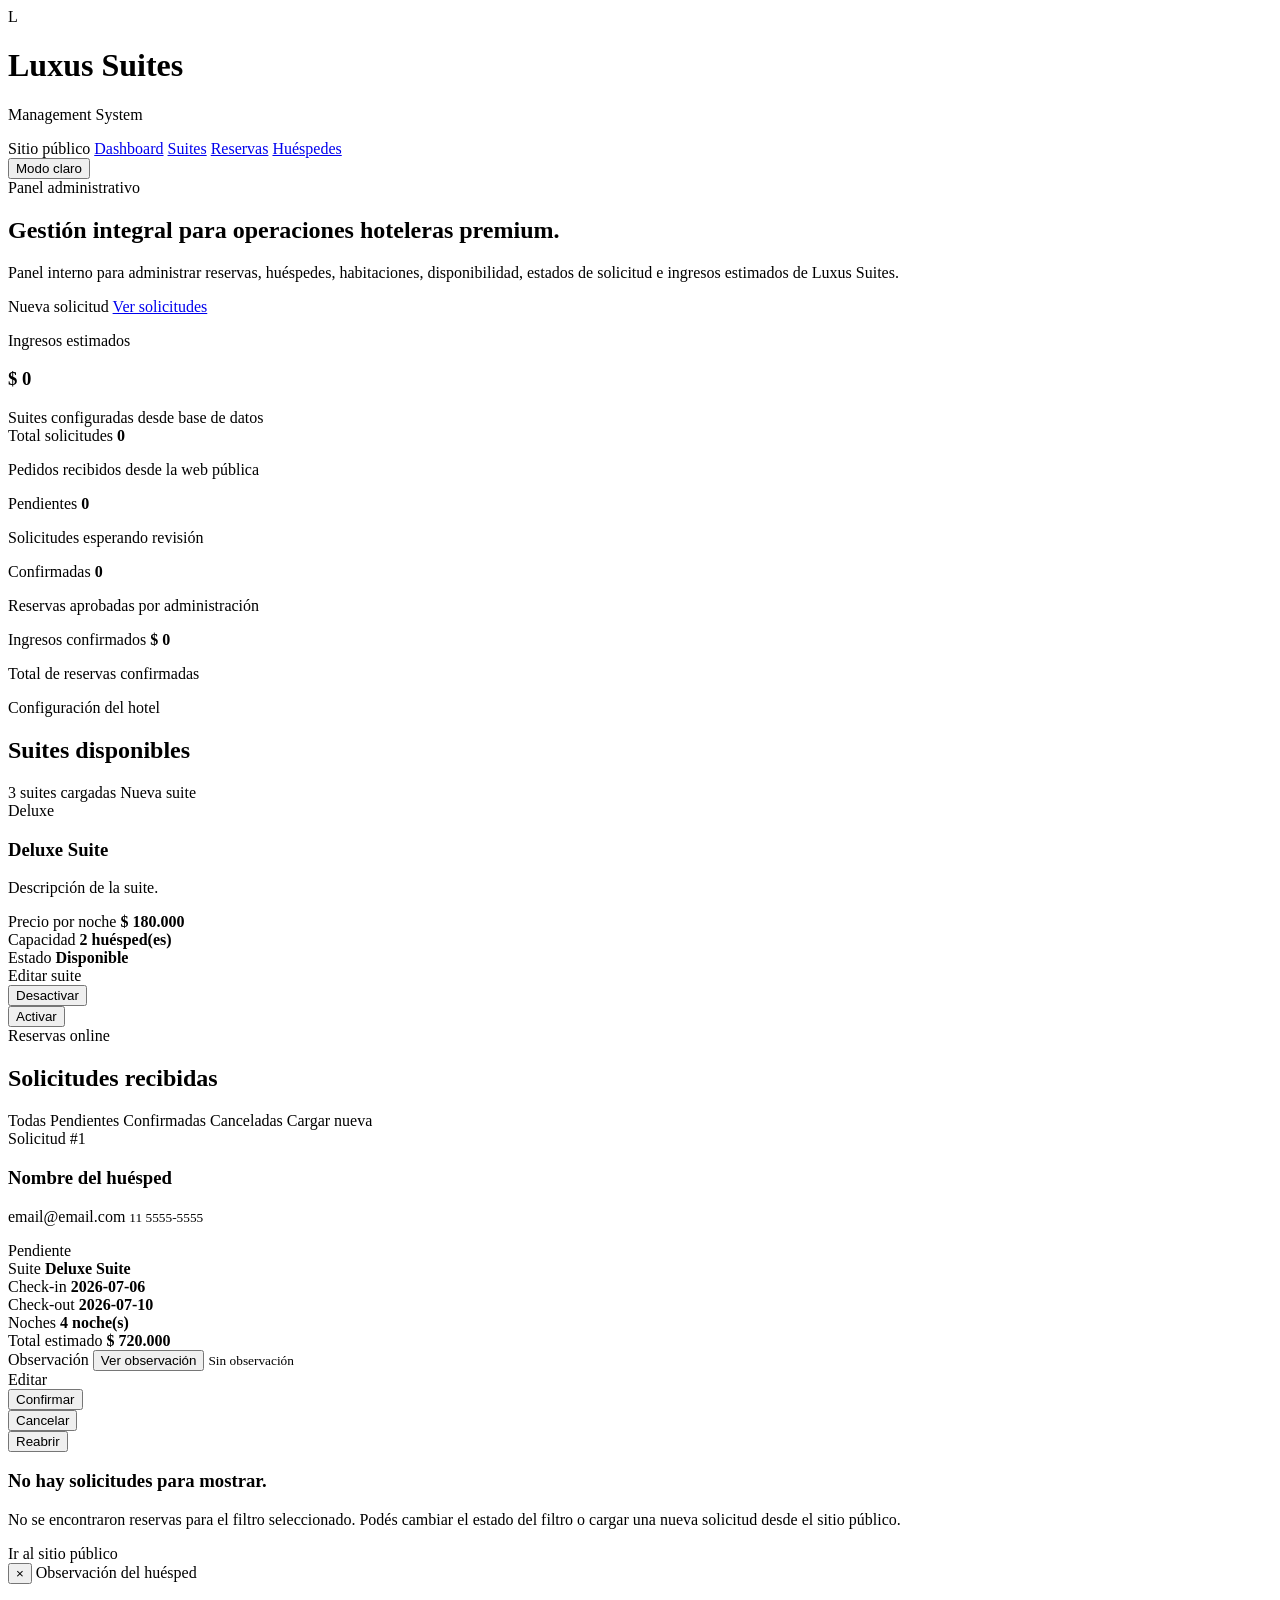
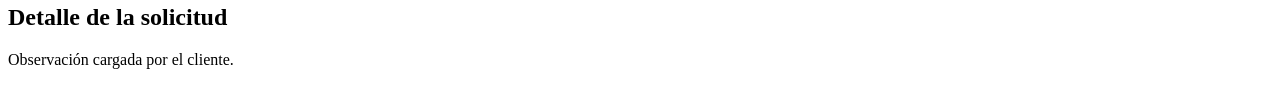
==== src/main/resources/templates/admin.html @ b65c7a7e "Agregar activacion rapida de suites" ====
<!DOCTYPE html>
<html lang="es" xmlns:th="http://www.thymeleaf.org">
<head>
    <meta charset="UTF-8">
    <title>Luxus Suites Management | Admin</title>
    <meta name="viewport" content="width=device-width, initial-scale=1.0">

    <link rel="stylesheet" th:href="@{/css/styles.css}">
</head>
<body>

<header class="topbar">
    <div class="brand">
        <span class="brand-icon">L</span>
        <div>
            <h1>Luxus Suites</h1>
            <p>Management System</p>
        </div>
    </div>

    <nav class="nav">
        <a th:href="@{/}">Sitio público</a>
        <a href="#">Dashboard</a>
        <a href="#suites-admin">Suites</a>
        <a href="#solicitudes">Reservas</a>
        <a href="#">Huéspedes</a>
    </nav>

    <button type="button" class="theme-toggle" data-theme-toggle>
        Modo claro
    </button>
</header>

<main class="layout">

    <section class="hero">
        <div class="hero-content">
            <span class="eyebrow">Panel administrativo</span>

            <h2>Gestión integral para operaciones hoteleras premium.</h2>

            <p>
                Panel interno para administrar reservas, huéspedes, habitaciones,
                disponibilidad, estados de solicitud e ingresos estimados de Luxus Suites.
            </p>

            <div class="hero-actions">
                <a th:href="@{/}" class="btn btn-primary">Nueva solicitud</a>
                <a href="#solicitudes" class="btn btn-secondary">Ver solicitudes</a>
            </div>
        </div>

        <div class="hero-card">
            <p class="card-label">Ingresos estimados</p>

            <h3 th:text="'$ ' + ${#numbers.formatDecimal(ingresosEstimados, 0, 'POINT', 0, 'COMMA')}">
                $ 0
            </h3>

            <span th:text="${totalSuites} + ' suites configuradas desde base de datos'">
                Suites configuradas desde base de datos
            </span>
        </div>
    </section>

    <section class="stats-grid">
        <article class="stat-card">
            <span>Total solicitudes</span>
            <strong th:text="${totalSolicitudes}">0</strong>
            <p>Pedidos recibidos desde la web pública</p>
        </article>

        <article class="stat-card">
            <span>Pendientes</span>
            <strong th:text="${totalPendientes}">0</strong>
            <p>Solicitudes esperando revisión</p>
        </article>

        <article class="stat-card">
            <span>Confirmadas</span>
            <strong th:text="${totalConfirmadas}">0</strong>
            <p>Reservas aprobadas por administración</p>
        </article>

        <article class="stat-card">
            <span>Ingresos confirmados</span>
            <strong th:text="'$ ' + ${#numbers.formatDecimal(ingresosConfirmados, 0, 'POINT', 0, 'COMMA')}">
                $ 0
            </strong>
            <p>Total de reservas confirmadas</p>
        </article>
    </section>

    <section class="panel" id="suites-admin">
        <div class="panel-header">
            <div>
                <span class="eyebrow">Configuración del hotel</span>
                <h2>Suites disponibles</h2>
            </div>

            <div class="panel-actions">
                <span class="panel-counter" th:text="${totalSuites} + ' suites cargadas'">
                    3 suites cargadas
                </span>

                <a th:href="@{/admin/suites/nueva}" class="panel-link">
                    Nueva suite
                </a>
            </div>
        </div>

        <div class="suite-admin-grid">
            <article class="suite-admin-card" th:each="suite : ${suites}">
                <div>
                    <span class="reservation-number" th:text="${suite.categoria}">
                        Deluxe
                    </span>

                    <h3 th:text="${suite.nombre}">
                        Deluxe Suite
                    </h3>

                    <p th:text="${suite.descripcion}">
                        Descripción de la suite.
                    </p>
                </div>

                <div class="suite-admin-info">
                    <div>
                        <span>Precio por noche</span>
                        <strong th:text="'$ ' + ${#numbers.formatDecimal(suite.precioPorNoche, 0, 'POINT', 0, 'COMMA')}">
                            $ 180.000
                        </strong>
                    </div>

                    <div>
                        <span>Capacidad</span>
                        <strong th:text="${suite.capacidad} + ' huésped(es)'">
                            2 huésped(es)
                        </strong>
                    </div>

                    <div>
                        <span>Estado</span>
                        <strong th:text="${suite.disponible} ? 'Disponible' : 'No disponible'">
                            Disponible
                        </strong>
                    </div>
                </div>

                <div class="suite-admin-actions">
                    <a th:href="@{/admin/suites/{id}/editar(id=${suite.id})}"
                       class="table-action edit">
                        Editar suite
                    </a>

                    <form th:if="${suite.disponible}"
                          th:action="@{/admin/suites/{id}/desactivar(id=${suite.id})}"
                          method="post">
                        <button type="submit" class="table-action cancel">
                            Desactivar
                        </button>
                    </form>

                    <form th:if="${!suite.disponible}"
                          th:action="@{/admin/suites/{id}/activar(id=${suite.id})}"
                          method="post">
                        <button type="submit" class="table-action confirm">
                            Activar
                        </button>
                    </form>
                </div>
            </article>
        </div>
    </section>

    <section class="panel" id="solicitudes">
        <div class="panel-header">
            <div>
                <span class="eyebrow">Reservas online</span>
                <h2>Solicitudes recibidas</h2>
            </div>

            <div class="panel-actions">
                <a th:href="@{/admin(estado='Todas')} + '#solicitudes'"
                   class="panel-link"
                   th:classappend="${estadoSeleccionado == 'Todas'} ? ' active-filter'">
                    Todas
                </a>

                <a th:href="@{/admin(estado='Pendiente')} + '#solicitudes'"
                   class="panel-link"
                   th:classappend="${estadoSeleccionado == 'Pendiente'} ? ' active-filter'">
                    Pendientes
                </a>

                <a th:href="@{/admin(estado='Confirmada')} + '#solicitudes'"
                   class="panel-link"
                   th:classappend="${estadoSeleccionado == 'Confirmada'} ? ' active-filter'">
                    Confirmadas
                </a>

                <a th:href="@{/admin(estado='Cancelada')} + '#solicitudes'"
                   class="panel-link"
                   th:classappend="${estadoSeleccionado == 'Cancelada'} ? ' active-filter'">
                    Canceladas
                </a>

                <a th:href="@{/}" class="panel-link">
                    Cargar nueva
                </a>
            </div>
        </div>

        <div class="reservation-admin-list" th:if="${!#lists.isEmpty(solicitudes)}">
            <article class="reservation-admin-card" th:each="solicitud : ${solicitudes}">

                <div class="reservation-admin-main">
                    <div>
                        <span class="reservation-number" th:text="'Solicitud #' + ${solicitud.id}">
                            Solicitud #1
                        </span>

                        <h3 th:text="${solicitud.nombre}">
                            Nombre del huésped
                        </h3>

                        <p class="reservation-contact">
                            <span th:text="${solicitud.email}">
                                email@email.com
                            </span>

                            <small th:text="${solicitud.telefono}">
                                11 5555-5555
                            </small>
                        </p>
                    </div>

                    <span
                            class="status"
                            th:classappend="${solicitud.estado == 'Confirmada'} ? ' confirmed' : (${solicitud.estado == 'Cancelada'} ? ' cancelled' : ' pending')"
                            th:text="${solicitud.estado}">
                        Pendiente
                    </span>
                </div>

                <div class="reservation-admin-details">
                    <div>
                        <span>Suite</span>
                        <strong th:text="${solicitud.suite}">
                            Deluxe Suite
                        </strong>
                    </div>

                    <div>
                        <span>Check-in</span>
                        <strong th:text="${solicitud.checkin}">
                            2026-07-06
                        </strong>
                    </div>

                    <div>
                        <span>Check-out</span>
                        <strong th:text="${solicitud.checkout}">
                            2026-07-10
                        </strong>
                    </div>

                    <div>
                        <span>Noches</span>
                        <strong th:text="${solicitud.noches} + ' noche(s)'">
                            4 noche(s)
                        </strong>
                    </div>

                    <div>
                        <span>Total estimado</span>
                        <strong th:text="'$ ' + ${#numbers.formatDecimal(solicitud.importeEstimado, 0, 'POINT', 0, 'COMMA')}">
                            $ 720.000
                        </strong>
                    </div>
                </div>

                <div class="reservation-admin-footer">
                    <div class="reservation-observation-box">
                        <span>Observación</span>

                        <button type="button"
                                class="table-action observation"
                                th:if="${!#strings.isEmpty(solicitud.observaciones)}"
                                th:attr="data-observacion=${solicitud.observaciones}">
                            Ver observación
                        </button>

                        <small th:if="${#strings.isEmpty(solicitud.observaciones)}">
                            Sin observación
                        </small>
                    </div>

                    <div class="reservation-admin-actions">
                        <a th:href="@{/admin/reservas/{id}/editar(id=${solicitud.id})}"
                           class="table-action edit">
                            Editar
                        </a>

                        <form th:if="${solicitud.estado == 'Pendiente'}"
                              th:action="@{/admin/reservas/{id}/confirmar(id=${solicitud.id})}"
                              method="post">
                            <button type="submit" class="table-action confirm">
                                Confirmar
                            </button>
                        </form>

                        <form th:if="${solicitud.estado == 'Pendiente'}"
                              th:action="@{/admin/reservas/{id}/cancelar(id=${solicitud.id})}"
                              method="post">
                            <button type="submit" class="table-action cancel">
                                Cancelar
                            </button>
                        </form>

                        <form th:if="${solicitud.estado != 'Pendiente'}"
                              th:action="@{/admin/reservas/{id}/reabrir(id=${solicitud.id})}"
                              method="post">
                            <button type="submit" class="table-action reopen">
                                Reabrir
                            </button>
                        </form>
                    </div>
                </div>

            </article>
        </div>

        <div class="empty-admin-state" th:if="${#lists.isEmpty(solicitudes)}">
            <h3>No hay solicitudes para mostrar.</h3>
            <p>
                No se encontraron reservas para el filtro seleccionado.
                Podés cambiar el estado del filtro o cargar una nueva solicitud desde el sitio público.
            </p>
            <a th:href="@{/}" class="btn btn-primary">Ir al sitio público</a>
        </div>
    </section>

</main>

<div class="observation-modal" id="observationModal" aria-hidden="true">
    <div class="observation-modal-backdrop" data-close-observation></div>

    <div class="observation-modal-content">
        <button type="button"
                class="observation-modal-close"
                data-close-observation>
            ×
        </button>

        <span class="eyebrow">Observación del huésped</span>

        <h2>Detalle de la solicitud</h2>

        <p id="observationModalText">
            Observación cargada por el cliente.
        </p>
    </div>
</div>

<script th:src="@{/js/theme.js}"></script>

</body>
</html>
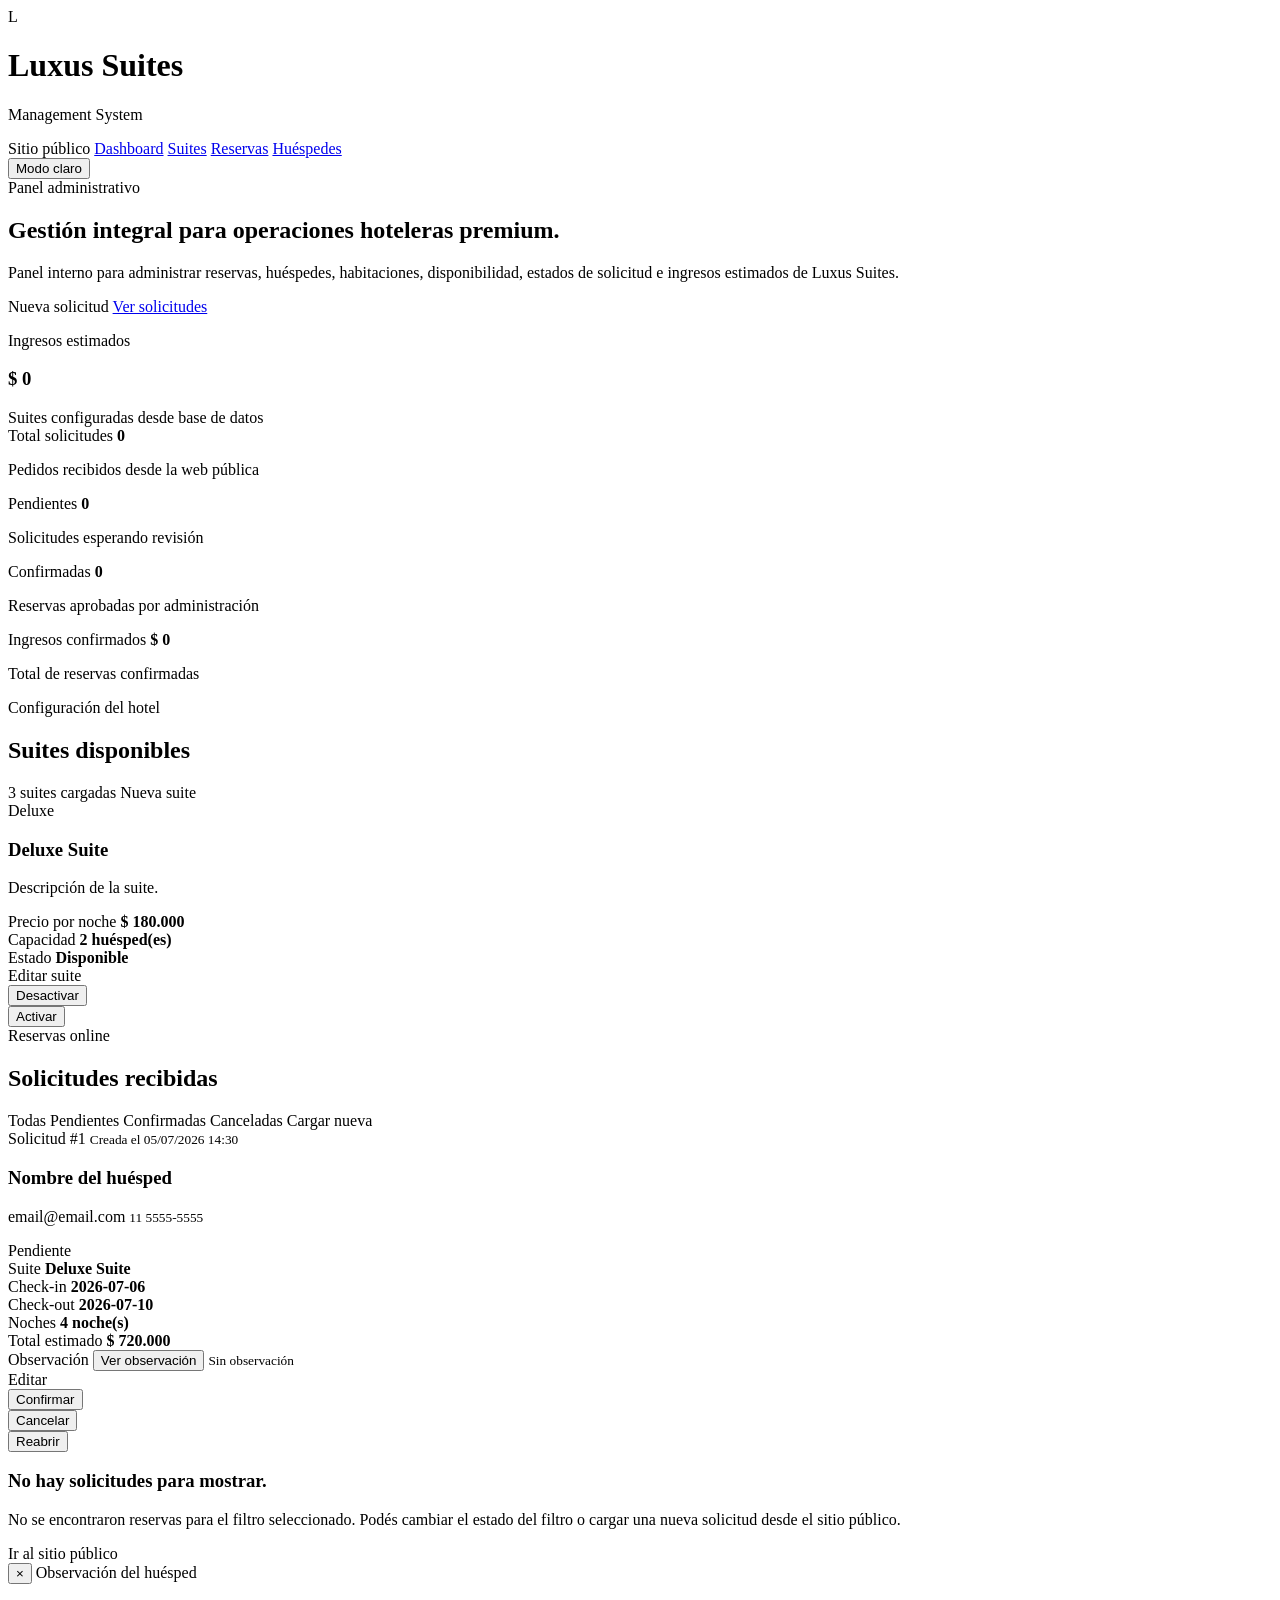
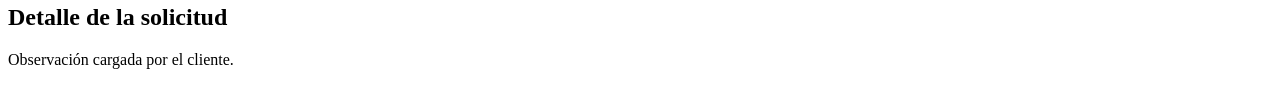
==== commit 5b8c8d2a: "Registrar fecha de creacion de reservas" ====
--- a/src/main/resources/templates/admin.html
+++ b/src/main/resources/templates/admin.html
@@ -221,6 +221,11 @@
                             Solicitud #1
                         </span>
 
+                        <small class="reservation-created-at"
+                               th:text="'Creada el ' + ${solicitud.fechaCreacionFormateada}">
+                            Creada el 05/07/2026 14:30
+                        </small>
+
                         <h3 th:text="${solicitud.nombre}">
                             Nombre del huésped
                         </h3>
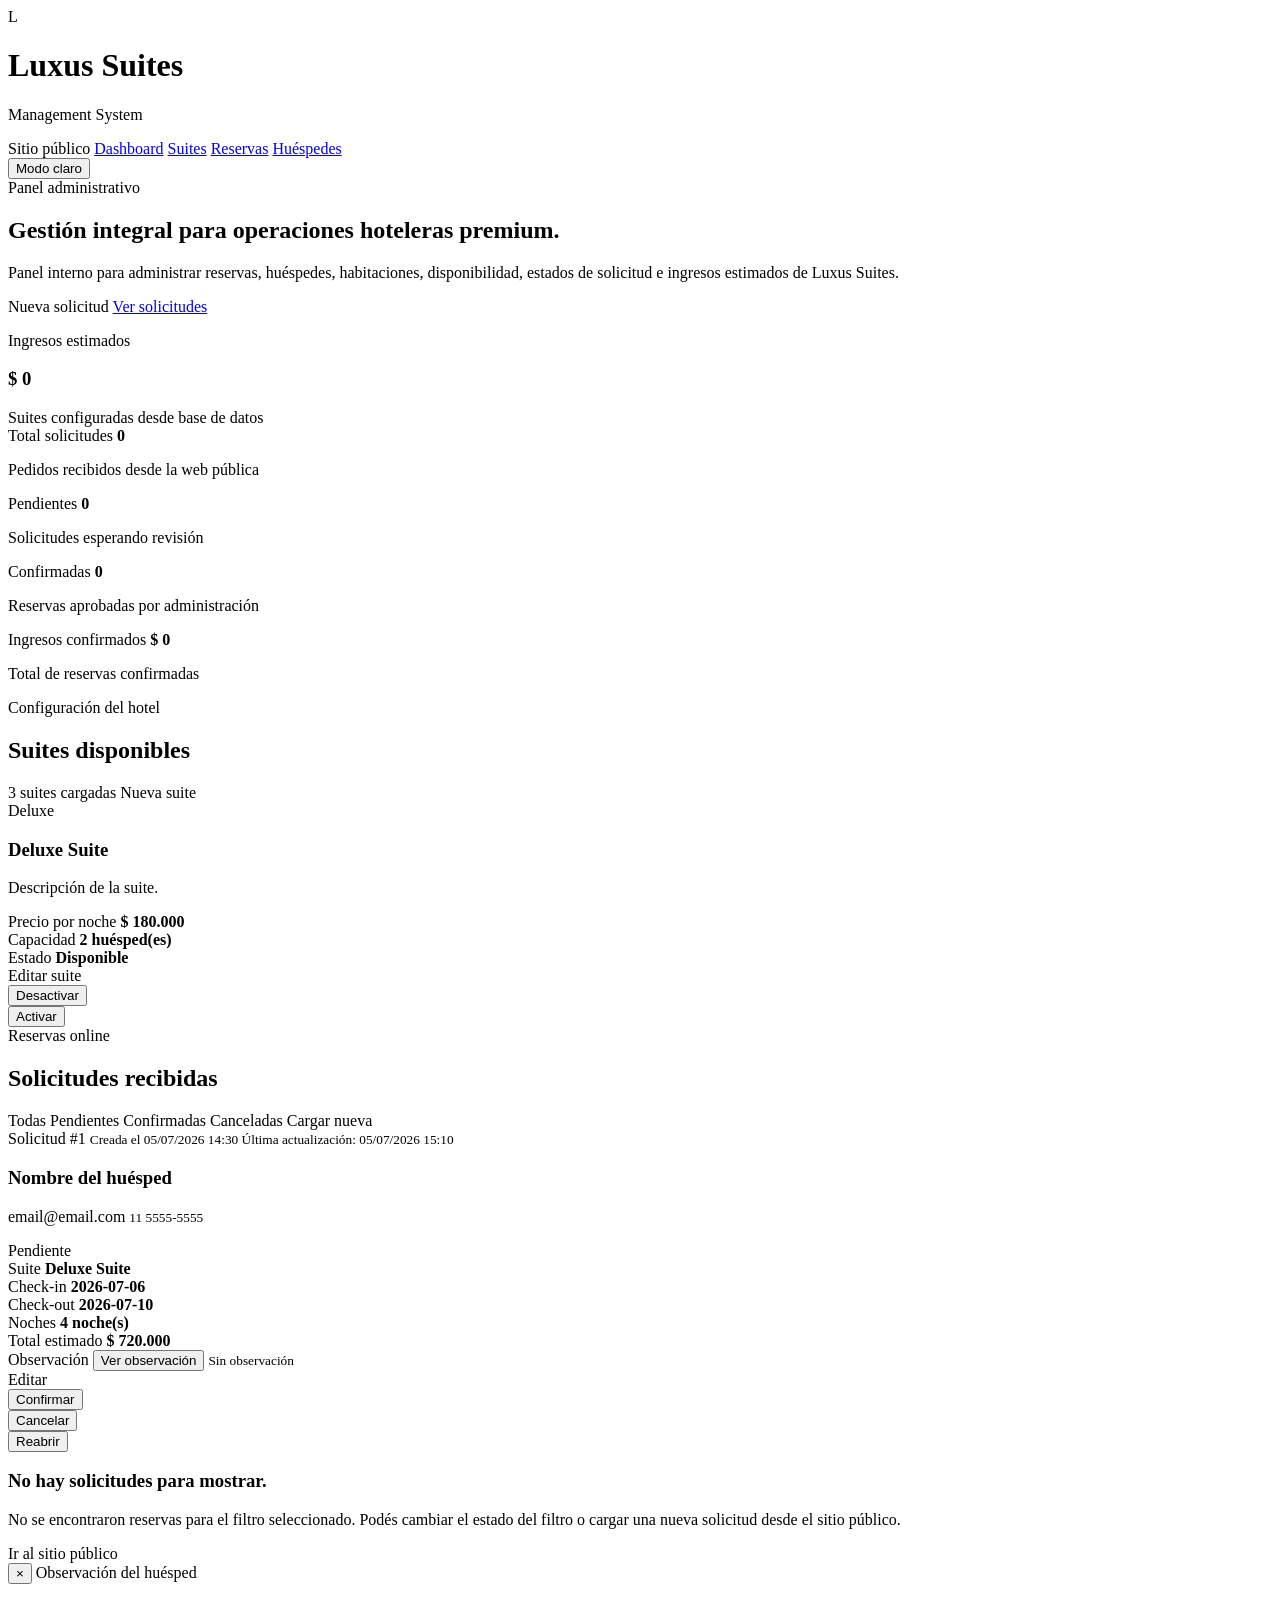
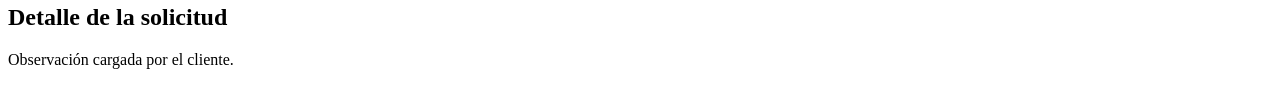
==== commit c24d8ac4: "Mostrar ultima actualizacion de reservas en admin" ====
--- a/src/main/resources/templates/admin.html
+++ b/src/main/resources/templates/admin.html
@@ -226,6 +226,11 @@
                             Creada el 05/07/2026 14:30
                         </small>
 
+                        <small class="reservation-created-at"
+                               th:text="'Última actualización: ' + ${solicitud.fechaUltimaActualizacionFormateada}">
+                            Última actualización: 05/07/2026 15:10
+                        </small>
+
                         <h3 th:text="${solicitud.nombre}">
                             Nombre del huésped
                         </h3>
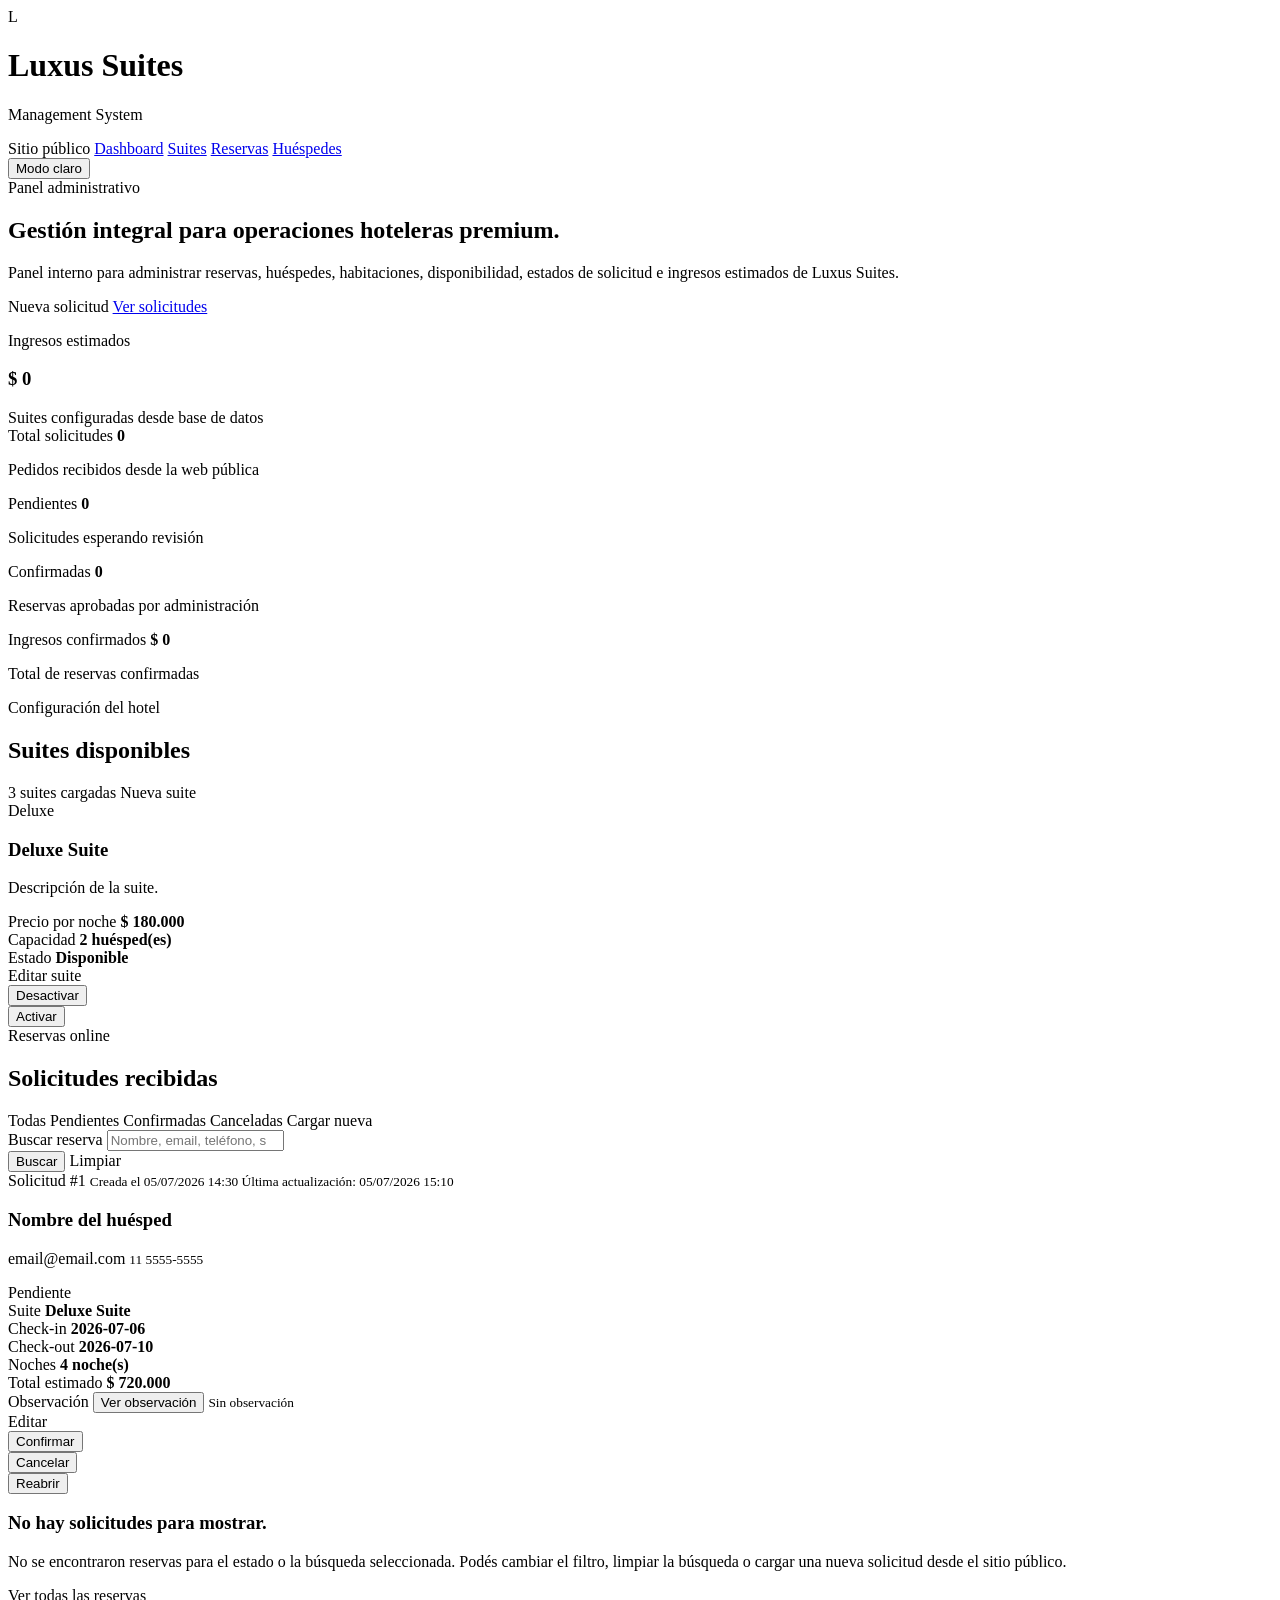
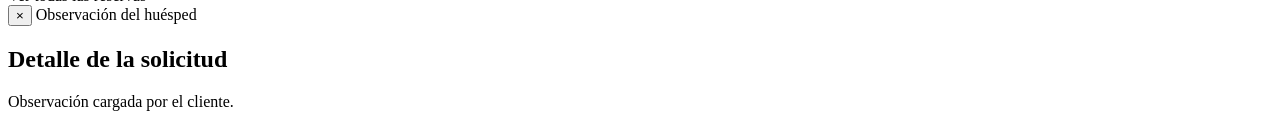
==== commit 254c011d: "Agregar buscador de reservas en admin" ====
--- a/src/main/resources/templates/admin.html
+++ b/src/main/resources/templates/admin.html
@@ -182,25 +182,25 @@
             </div>
 
             <div class="panel-actions">
-                <a th:href="@{/admin(estado='Todas')} + '#solicitudes'"
+                <a th:href="@{/admin(estado='Todas', busqueda=${busquedaIngresada})} + '#solicitudes'"
                    class="panel-link"
                    th:classappend="${estadoSeleccionado == 'Todas'} ? ' active-filter'">
                     Todas
                 </a>
 
-                <a th:href="@{/admin(estado='Pendiente')} + '#solicitudes'"
+                <a th:href="@{/admin(estado='Pendiente', busqueda=${busquedaIngresada})} + '#solicitudes'"
                    class="panel-link"
                    th:classappend="${estadoSeleccionado == 'Pendiente'} ? ' active-filter'">
                     Pendientes
                 </a>
 
-                <a th:href="@{/admin(estado='Confirmada')} + '#solicitudes'"
+                <a th:href="@{/admin(estado='Confirmada', busqueda=${busquedaIngresada})} + '#solicitudes'"
                    class="panel-link"
                    th:classappend="${estadoSeleccionado == 'Confirmada'} ? ' active-filter'">
                     Confirmadas
                 </a>
 
-                <a th:href="@{/admin(estado='Cancelada')} + '#solicitudes'"
+                <a th:href="@{/admin(estado='Cancelada', busqueda=${busquedaIngresada})} + '#solicitudes'"
                    class="panel-link"
                    th:classappend="${estadoSeleccionado == 'Cancelada'} ? ' active-filter'">
                     Canceladas
@@ -211,6 +211,35 @@
                 </a>
             </div>
         </div>
+
+        <form class="admin-search-form"
+              th:action="@{/admin} + '#solicitudes'"
+              method="get">
+
+            <input type="hidden"
+                   name="estado"
+                   th:value="${estadoSeleccionado}">
+
+            <label>
+                <span>Buscar reserva</span>
+
+                <input type="search"
+                       name="busqueda"
+                       placeholder="Nombre, email, teléfono, suite o número de solicitud"
+                       th:value="${busquedaIngresada}">
+            </label>
+
+            <div class="admin-search-actions">
+                <button type="submit" class="table-action confirm">
+                    Buscar
+                </button>
+
+                <a th:href="@{/admin(estado=${estadoSeleccionado})} + '#solicitudes'"
+                   class="table-action reopen">
+                    Limpiar
+                </a>
+            </div>
+        </form>
 
         <div class="reservation-admin-list" th:if="${!#lists.isEmpty(solicitudes)}">
             <article class="reservation-admin-card" th:each="solicitud : ${solicitudes}">
@@ -345,10 +374,12 @@
         <div class="empty-admin-state" th:if="${#lists.isEmpty(solicitudes)}">
             <h3>No hay solicitudes para mostrar.</h3>
             <p>
-                No se encontraron reservas para el filtro seleccionado.
-                Podés cambiar el estado del filtro o cargar una nueva solicitud desde el sitio público.
+                No se encontraron reservas para el estado o la búsqueda seleccionada.
+                Podés cambiar el filtro, limpiar la búsqueda o cargar una nueva solicitud desde el sitio público.
             </p>
-            <a th:href="@{/}" class="btn btn-primary">Ir al sitio público</a>
+            <a th:href="@{/admin(estado='Todas')} + '#solicitudes'" class="btn btn-primary">
+                Ver todas las reservas
+            </a>
         </div>
     </section>
 
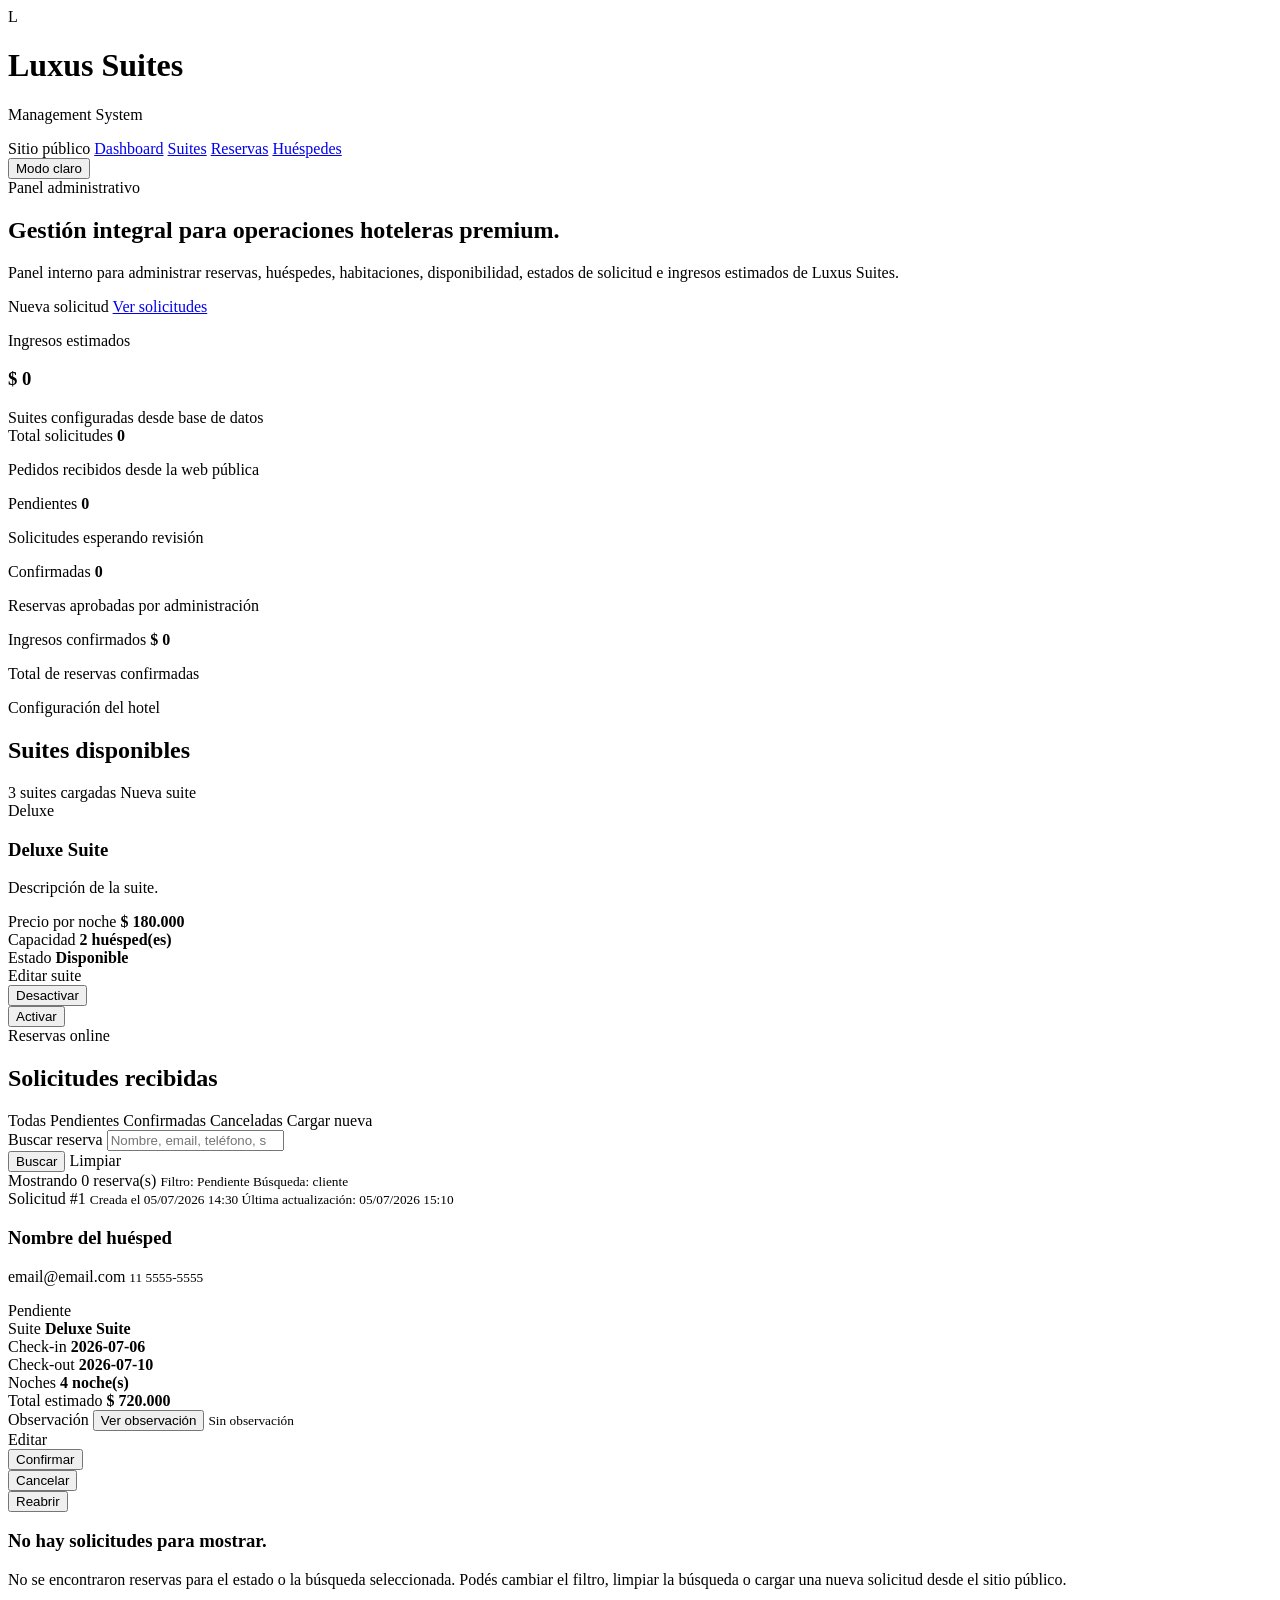
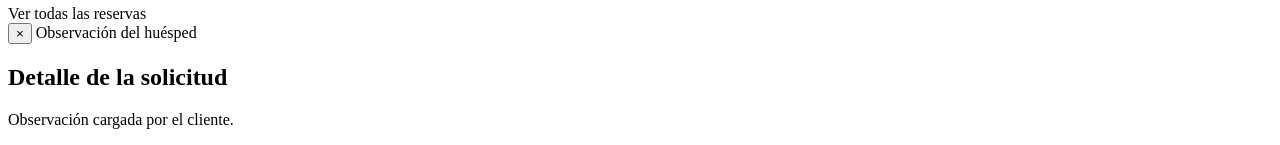
==== commit 54118cea: "Mostrar cantidad de reservas filtradas" ====
--- a/src/main/resources/templates/admin.html
+++ b/src/main/resources/templates/admin.html
@@ -240,6 +240,22 @@
                 </a>
             </div>
         </form>
+
+        <div class="admin-results-summary">
+            <span th:text="'Mostrando ' + ${cantidadResultados} + ' reserva(s)'">
+                Mostrando 0 reserva(s)
+            </span>
+
+            <small th:if="${estadoSeleccionado != 'Todas'}"
+                   th:text="'Filtro: ' + ${estadoSeleccionado}">
+                Filtro: Pendiente
+            </small>
+
+            <small th:if="${busquedaIngresada != null && !busquedaIngresada.isBlank()}"
+                   th:text="'Búsqueda: ' + ${busquedaIngresada}">
+                Búsqueda: cliente
+            </small>
+        </div>
 
         <div class="reservation-admin-list" th:if="${!#lists.isEmpty(solicitudes)}">
             <article class="reservation-admin-card" th:each="solicitud : ${solicitudes}">
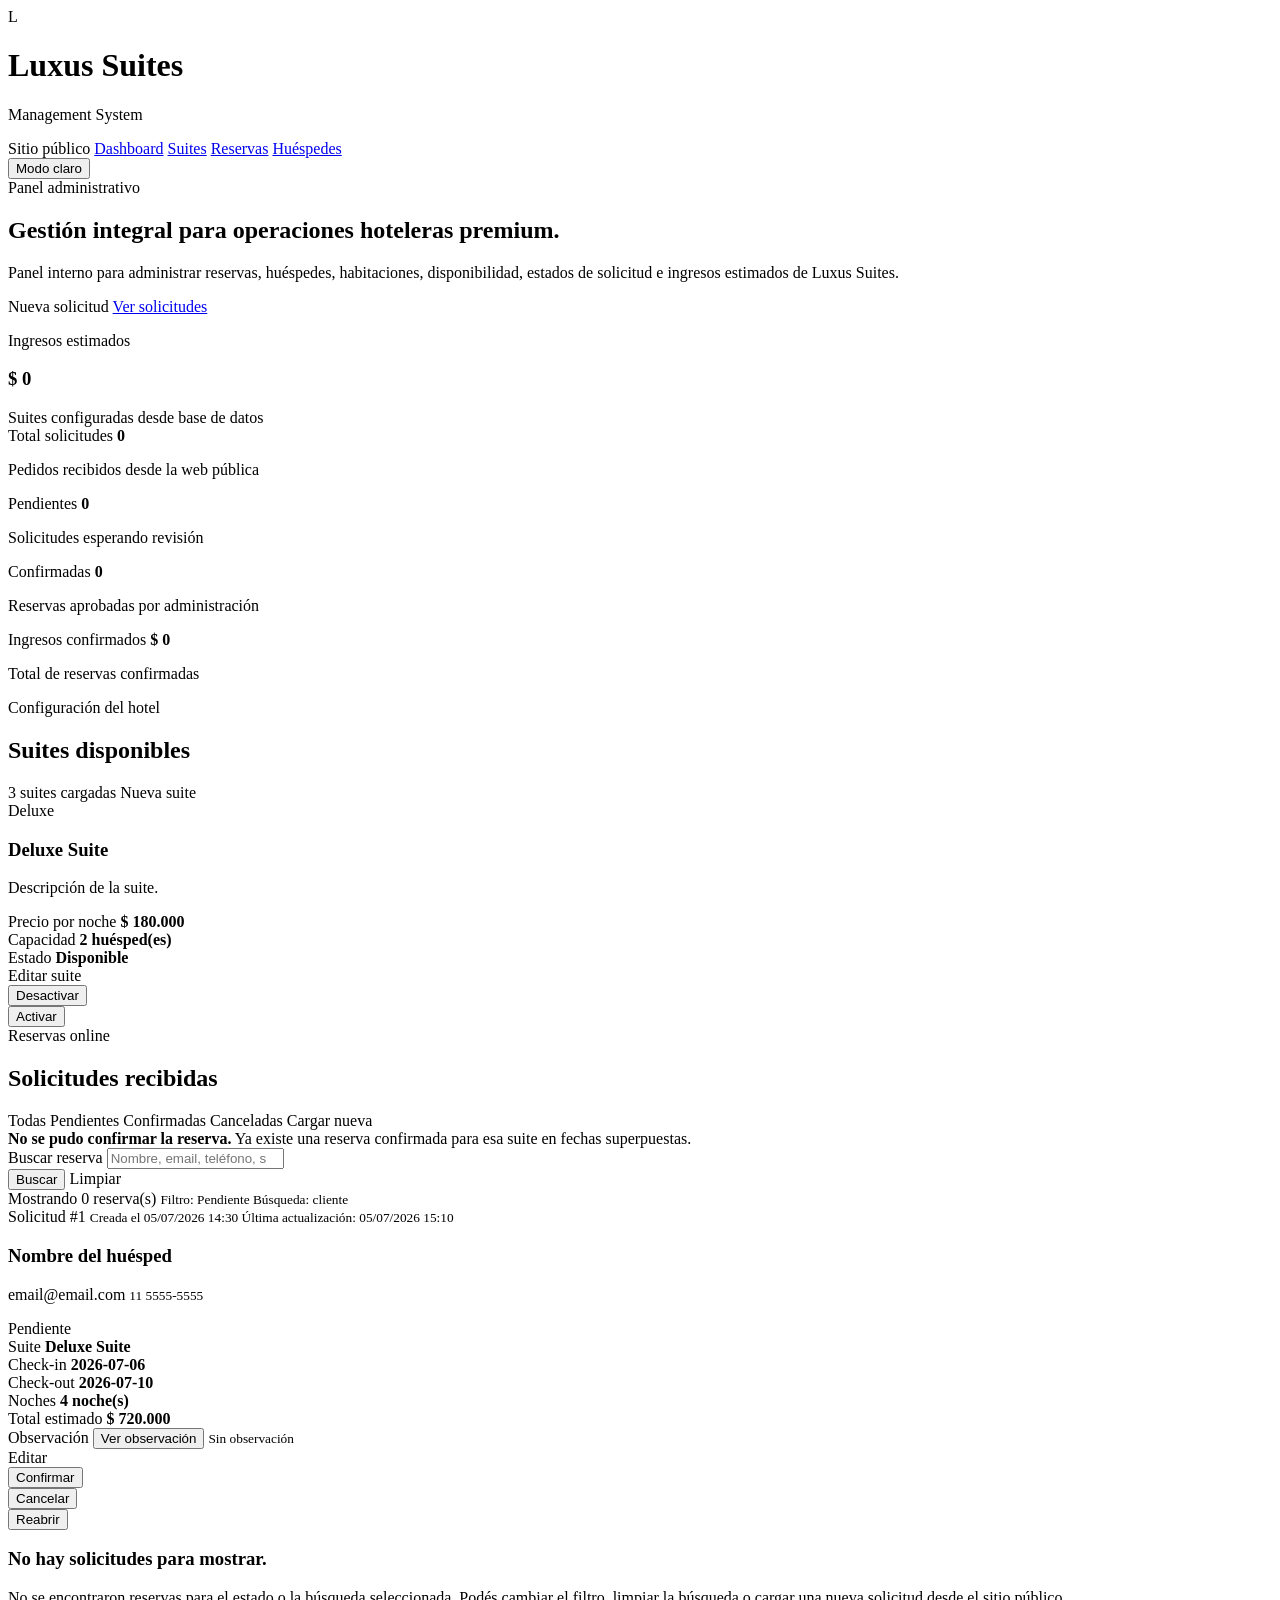
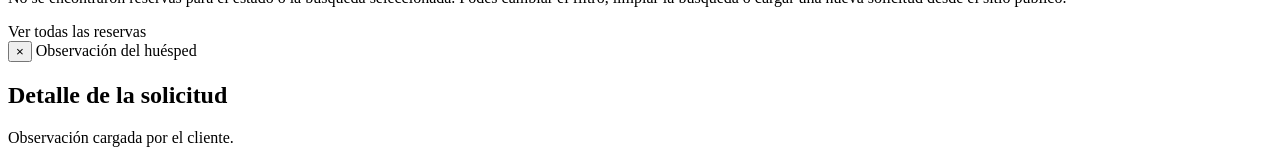
==== commit 78ccacd3: "Evitar confirmacion de reservas superpuestas" ====
--- a/src/main/resources/templates/admin.html
+++ b/src/main/resources/templates/admin.html
@@ -210,6 +210,13 @@
                     Cargar nueva
                 </a>
             </div>
+        </div>
+
+        <div class="form-error" th:if="${errorAdmin}">
+            <strong>No se pudo confirmar la reserva.</strong>
+            <span th:text="${errorAdmin}">
+                Ya existe una reserva confirmada para esa suite en fechas superpuestas.
+            </span>
         </div>
 
         <form class="admin-search-form"
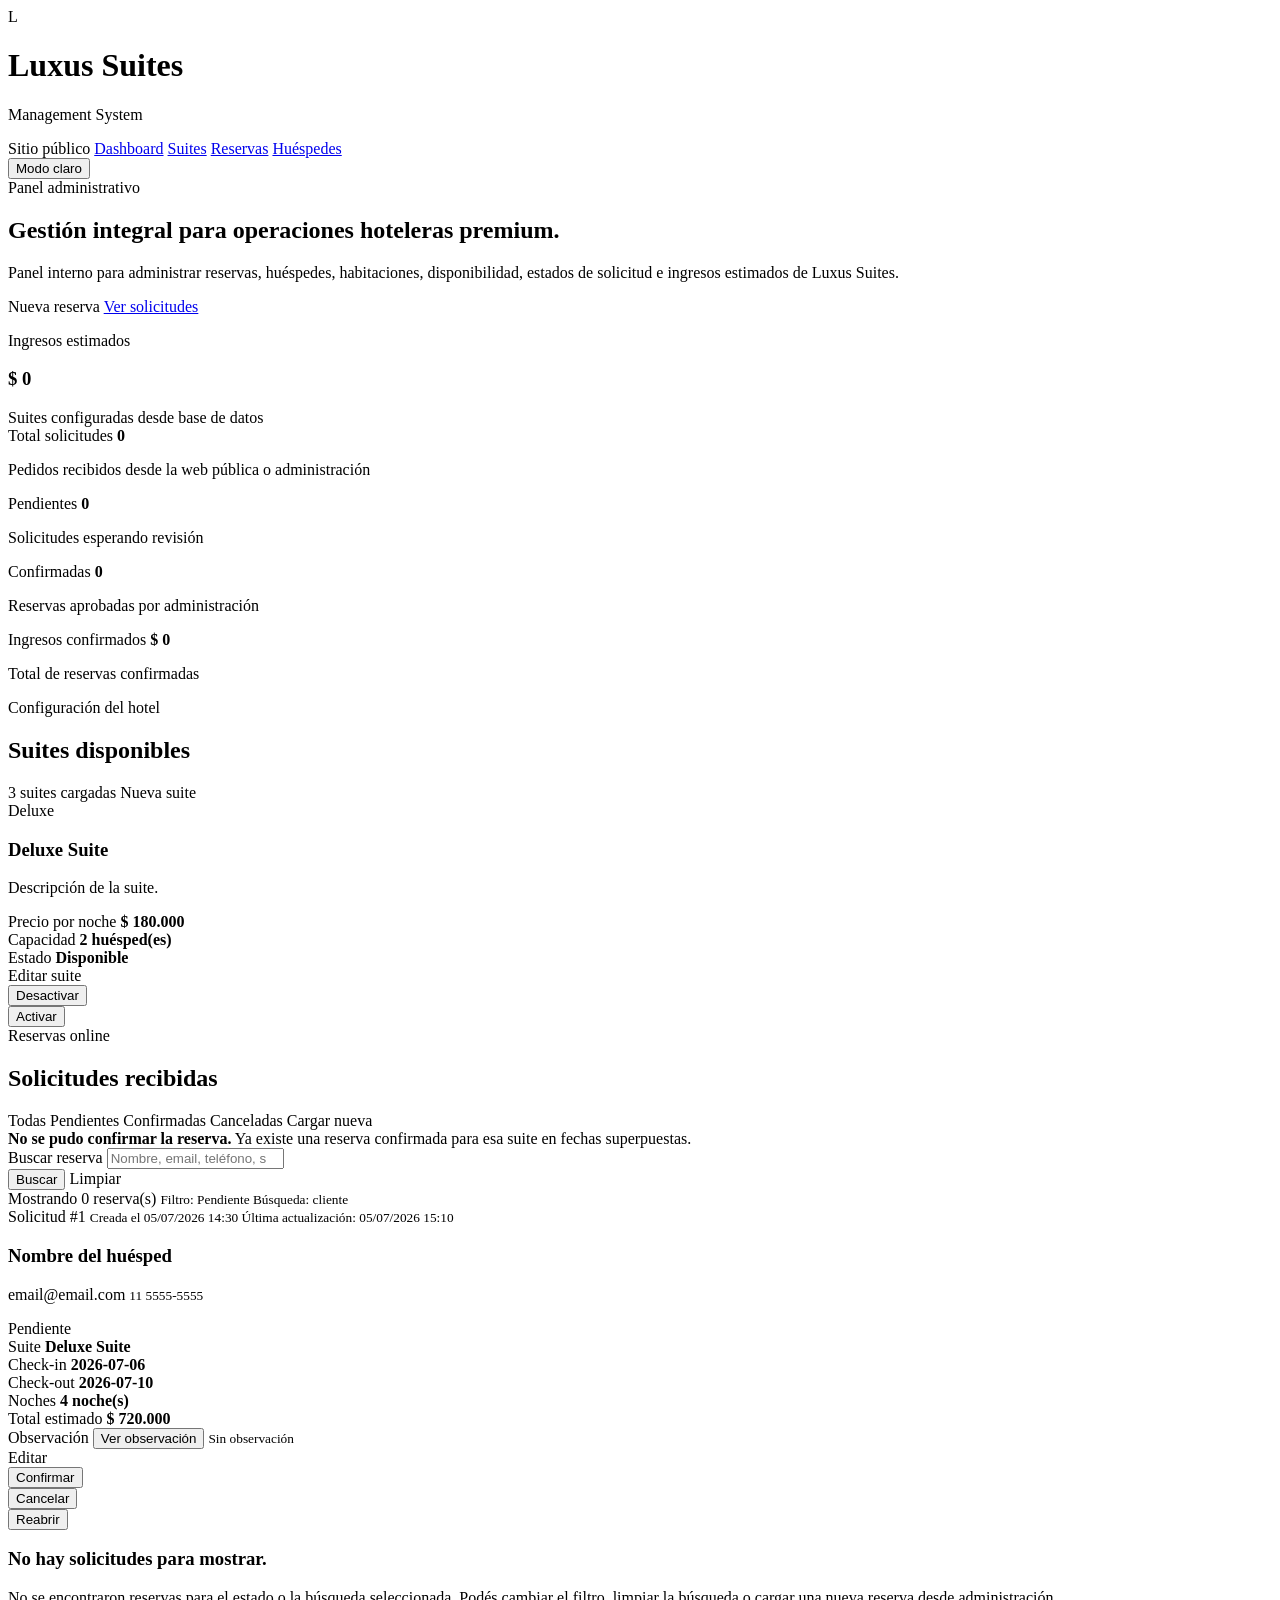
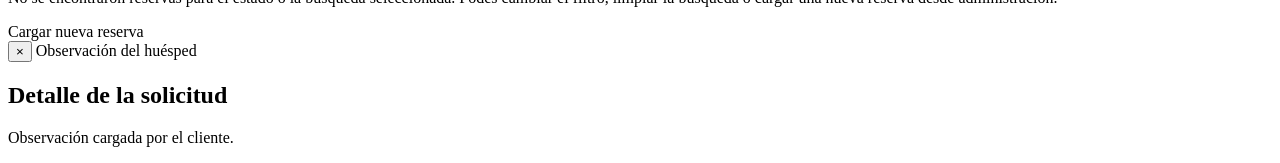
==== commit 54a6ea8d: "Permitir cargar reservas desde admin" ====
--- a/src/main/resources/templates/admin.html
+++ b/src/main/resources/templates/admin.html
@@ -45,7 +45,7 @@
             </p>
 
             <div class="hero-actions">
-                <a th:href="@{/}" class="btn btn-primary">Nueva solicitud</a>
+                <a th:href="@{/admin/reservas/nueva}" class="btn btn-primary">Nueva reserva</a>
                 <a href="#solicitudes" class="btn btn-secondary">Ver solicitudes</a>
             </div>
         </div>
@@ -67,7 +67,7 @@
         <article class="stat-card">
             <span>Total solicitudes</span>
             <strong th:text="${totalSolicitudes}">0</strong>
-            <p>Pedidos recibidos desde la web pública</p>
+            <p>Pedidos recibidos desde la web pública o administración</p>
         </article>
 
         <article class="stat-card">
@@ -206,7 +206,7 @@
                     Canceladas
                 </a>
 
-                <a th:href="@{/}" class="panel-link">
+                <a th:href="@{/admin/reservas/nueva}" class="panel-link">
                     Cargar nueva
                 </a>
             </div>
@@ -398,10 +398,10 @@
             <h3>No hay solicitudes para mostrar.</h3>
             <p>
                 No se encontraron reservas para el estado o la búsqueda seleccionada.
-                Podés cambiar el filtro, limpiar la búsqueda o cargar una nueva solicitud desde el sitio público.
+                Podés cambiar el filtro, limpiar la búsqueda o cargar una nueva reserva desde administración.
             </p>
-            <a th:href="@{/admin(estado='Todas')} + '#solicitudes'" class="btn btn-primary">
-                Ver todas las reservas
+            <a th:href="@{/admin/reservas/nueva}" class="btn btn-primary">
+                Cargar nueva reserva
             </a>
         </div>
     </section>
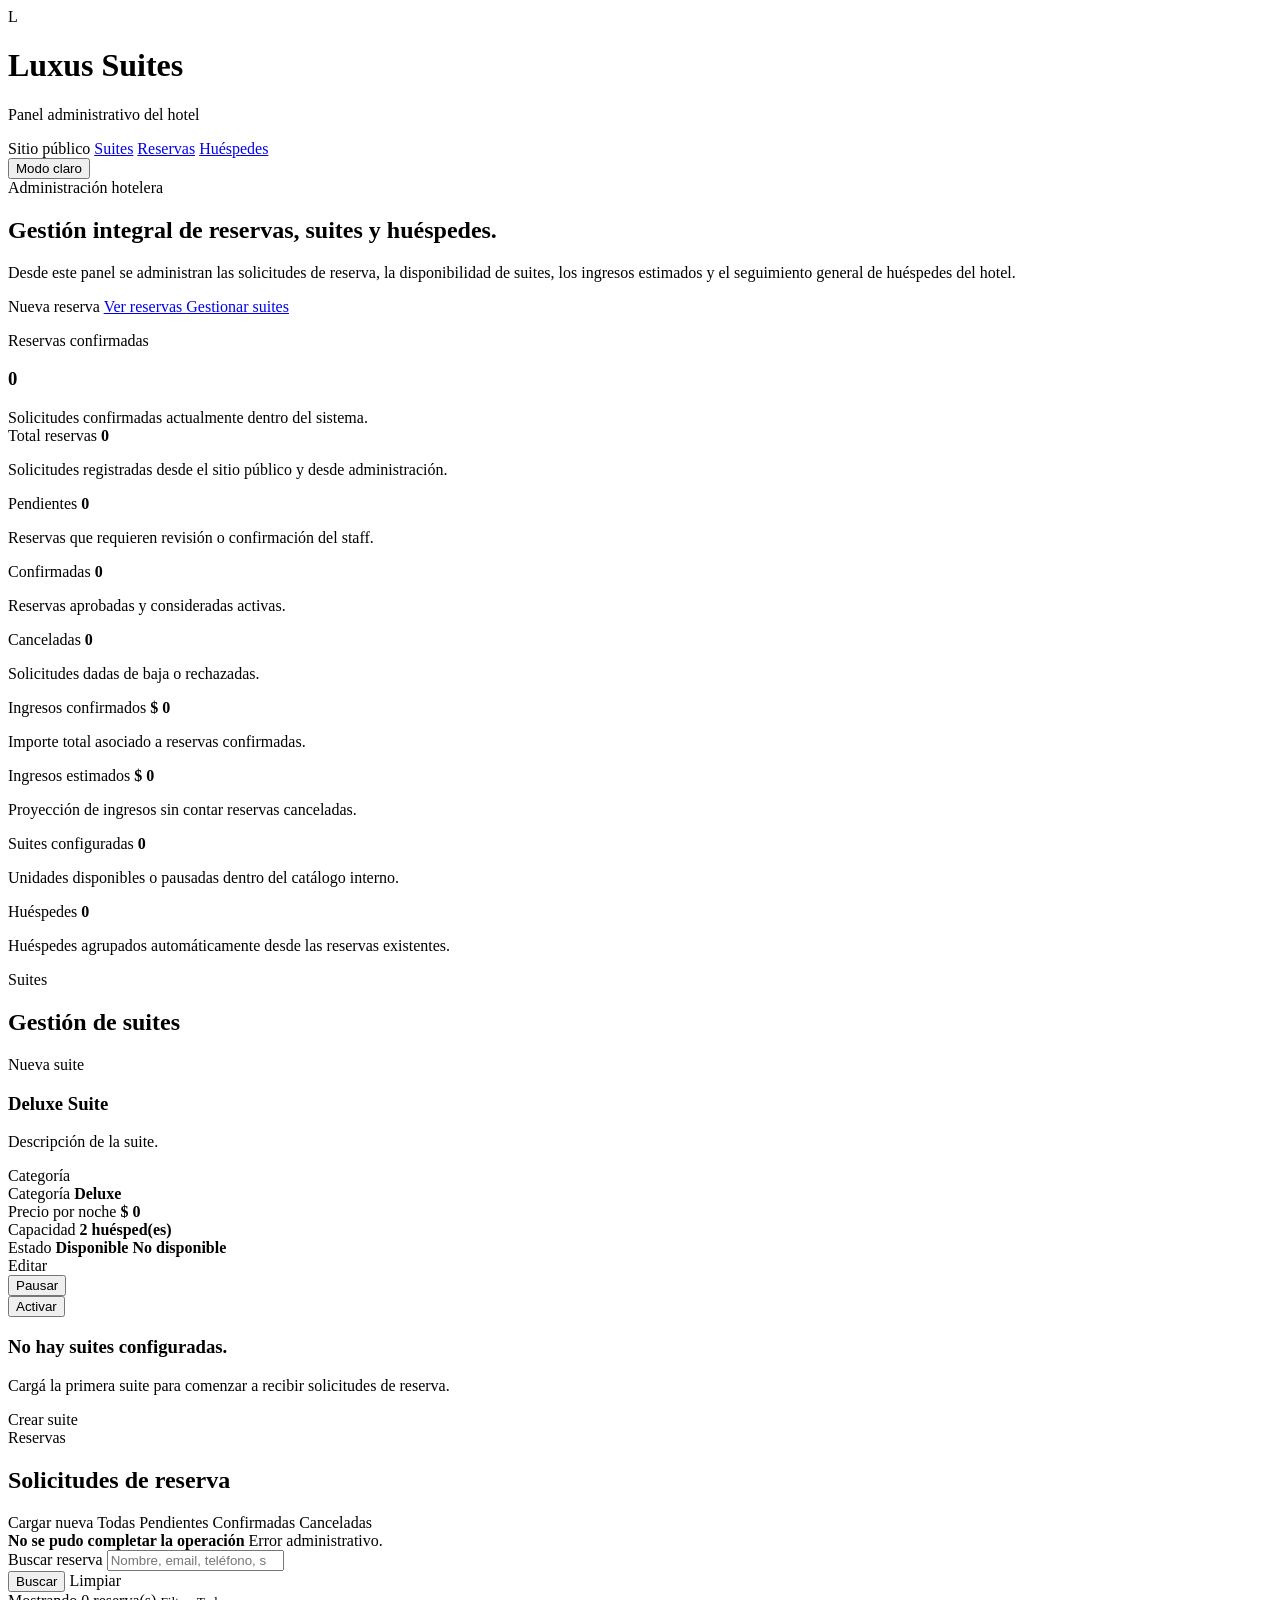
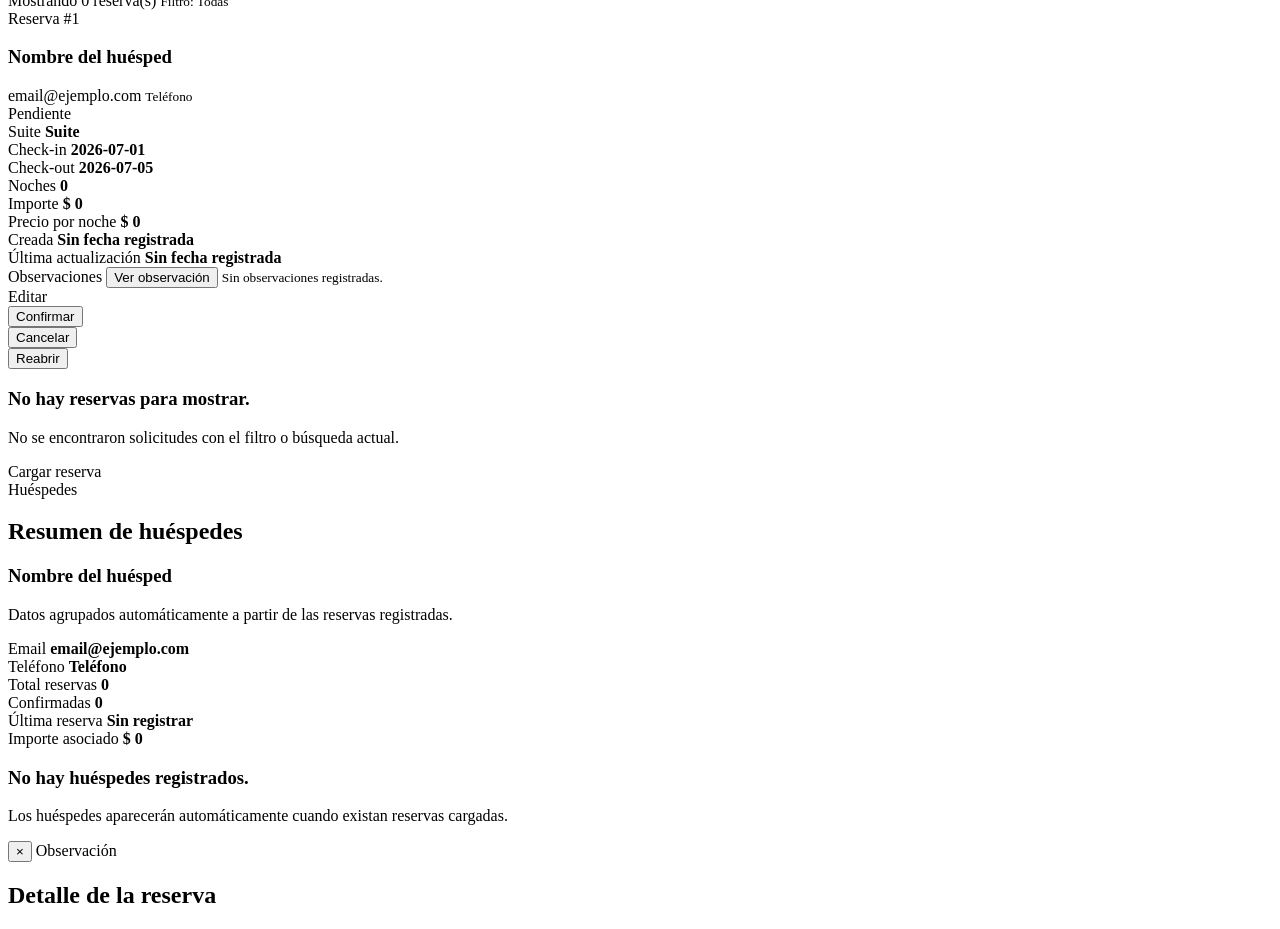
==== commit 26e8e9c6: "Agregar huespedes y ajustar admin responsive" ====
--- a/src/main/resources/templates/admin.html
+++ b/src/main/resources/templates/admin.html
@@ -2,7 +2,7 @@
 <html lang="es" xmlns:th="http://www.thymeleaf.org">
 <head>
     <meta charset="UTF-8">
-    <title>Luxus Suites Management | Admin</title>
+    <title>Panel Admin | Luxus Suites Management</title>
     <meta name="viewport" content="width=device-width, initial-scale=1.0">
 
     <link rel="stylesheet" th:href="@{/css/styles.css}">
@@ -11,115 +11,130 @@
 
 <header class="topbar">
     <div class="brand">
-        <span class="brand-icon">L</span>
+        <div class="brand-icon">L</div>
         <div>
             <h1>Luxus Suites</h1>
-            <p>Management System</p>
+            <p>Panel administrativo del hotel</p>
         </div>
     </div>
 
     <nav class="nav">
         <a th:href="@{/}">Sitio público</a>
-        <a href="#">Dashboard</a>
         <a href="#suites-admin">Suites</a>
         <a href="#solicitudes">Reservas</a>
-        <a href="#">Huéspedes</a>
+        <a href="#huespedes-admin">Huéspedes</a>
     </nav>
 
-    <button type="button" class="theme-toggle" data-theme-toggle>
+    <button class="theme-toggle" type="button" data-theme-toggle>
         Modo claro
     </button>
 </header>
 
 <main class="layout">
 
-    <section class="hero">
+    <section class="hero" id="dashboard">
         <div class="hero-content">
-            <span class="eyebrow">Panel administrativo</span>
-
-            <h2>Gestión integral para operaciones hoteleras premium.</h2>
-
+            <span class="eyebrow">Administración hotelera</span>
+            <h2>Gestión integral de reservas, suites y huéspedes.</h2>
             <p>
-                Panel interno para administrar reservas, huéspedes, habitaciones,
-                disponibilidad, estados de solicitud e ingresos estimados de Luxus Suites.
+                Desde este panel se administran las solicitudes de reserva, la disponibilidad
+                de suites, los ingresos estimados y el seguimiento general de huéspedes del hotel.
             </p>
 
             <div class="hero-actions">
-                <a th:href="@{/admin/reservas/nueva}" class="btn btn-primary">Nueva reserva</a>
-                <a href="#solicitudes" class="btn btn-secondary">Ver solicitudes</a>
-            </div>
-        </div>
-
-        <div class="hero-card">
-            <p class="card-label">Ingresos estimados</p>
-
-            <h3 th:text="'$ ' + ${#numbers.formatDecimal(ingresosEstimados, 0, 'POINT', 0, 'COMMA')}">
-                $ 0
-            </h3>
-
-            <span th:text="${totalSuites} + ' suites configuradas desde base de datos'">
-                Suites configuradas desde base de datos
+                <a class="btn btn-primary" th:href="@{/admin/reservas/nueva}">
+                    Nueva reserva
+                </a>
+                <a class="btn btn-secondary" href="#solicitudes">
+                    Ver reservas
+                </a>
+                <a class="btn btn-secondary" href="#suites-admin">
+                    Gestionar suites
+                </a>
+            </div>
+        </div>
+
+        <aside class="hero-card">
+            <p class="card-label">Reservas confirmadas</p>
+            <h3 th:text="${totalConfirmadas}">0</h3>
+            <span>
+                Solicitudes confirmadas actualmente dentro del sistema.
             </span>
-        </div>
+        </aside>
     </section>
 
     <section class="stats-grid">
         <article class="stat-card">
-            <span>Total solicitudes</span>
+            <span>Total reservas</span>
             <strong th:text="${totalSolicitudes}">0</strong>
-            <p>Pedidos recibidos desde la web pública o administración</p>
+            <p>Solicitudes registradas desde el sitio público y desde administración.</p>
         </article>
 
         <article class="stat-card">
             <span>Pendientes</span>
             <strong th:text="${totalPendientes}">0</strong>
-            <p>Solicitudes esperando revisión</p>
+            <p>Reservas que requieren revisión o confirmación del staff.</p>
         </article>
 
         <article class="stat-card">
             <span>Confirmadas</span>
             <strong th:text="${totalConfirmadas}">0</strong>
-            <p>Reservas aprobadas por administración</p>
+            <p>Reservas aprobadas y consideradas activas.</p>
+        </article>
+
+        <article class="stat-card">
+            <span>Canceladas</span>
+            <strong th:text="${totalCanceladas}">0</strong>
+            <p>Solicitudes dadas de baja o rechazadas.</p>
         </article>
 
         <article class="stat-card">
             <span>Ingresos confirmados</span>
-            <strong th:text="'$ ' + ${#numbers.formatDecimal(ingresosConfirmados, 0, 'POINT', 0, 'COMMA')}">
+            <strong th:text="${'$ ' + #numbers.formatDecimal(ingresosConfirmados, 0, 'POINT', 0, 'COMMA')}">
                 $ 0
             </strong>
-            <p>Total de reservas confirmadas</p>
+            <p>Importe total asociado a reservas confirmadas.</p>
+        </article>
+
+        <article class="stat-card">
+            <span>Ingresos estimados</span>
+            <strong th:text="${'$ ' + #numbers.formatDecimal(ingresosEstimados, 0, 'POINT', 0, 'COMMA')}">
+                $ 0
+            </strong>
+            <p>Proyección de ingresos sin contar reservas canceladas.</p>
+        </article>
+
+        <article class="stat-card">
+            <span>Suites configuradas</span>
+            <strong th:text="${totalSuites}">0</strong>
+            <p>Unidades disponibles o pausadas dentro del catálogo interno.</p>
+        </article>
+
+        <article class="stat-card">
+            <span>Huéspedes</span>
+            <strong th:text="${totalHuespedes}">0</strong>
+            <p>Huéspedes agrupados automáticamente desde las reservas existentes.</p>
         </article>
     </section>
 
     <section class="panel" id="suites-admin">
         <div class="panel-header">
             <div>
-                <span class="eyebrow">Configuración del hotel</span>
-                <h2>Suites disponibles</h2>
+                <span class="eyebrow">Suites</span>
+                <h2>Gestión de suites</h2>
             </div>
 
             <div class="panel-actions">
-                <span class="panel-counter" th:text="${totalSuites} + ' suites cargadas'">
-                    3 suites cargadas
-                </span>
-
-                <a th:href="@{/admin/suites/nueva}" class="panel-link">
+                <a class="panel-link" th:href="@{/admin/suites/nueva}">
                     Nueva suite
                 </a>
             </div>
         </div>
 
-        <div class="suite-admin-grid">
+        <div class="suite-admin-grid" th:if="${!#lists.isEmpty(suites)}">
             <article class="suite-admin-card" th:each="suite : ${suites}">
                 <div>
-                    <span class="reservation-number" th:text="${suite.categoria}">
-                        Deluxe
-                    </span>
-
-                    <h3 th:text="${suite.nombre}">
-                        Deluxe Suite
-                    </h3>
-
+                    <h3 th:text="${suite.nombre}">Deluxe Suite</h3>
                     <p th:text="${suite.descripcion}">
                         Descripción de la suite.
                     </p>
@@ -127,181 +142,173 @@
 
                 <div class="suite-admin-info">
                     <div>
-                        <span>Precio por noche</span>
-                        <strong th:text="'$ ' + ${#numbers.formatDecimal(suite.precioPorNoche, 0, 'POINT', 0, 'COMMA')}">
-                            $ 180.000
-                        </strong>
-                    </div>
-
-                    <div>
-                        <span>Capacidad</span>
-                        <strong th:text="${suite.capacidad} + ' huésped(es)'">
-                            2 huésped(es)
-                        </strong>
-                    </div>
-
-                    <div>
-                        <span>Estado</span>
-                        <strong th:text="${suite.disponible} ? 'Disponible' : 'No disponible'">
-                            Disponible
-                        </strong>
-                    </div>
-                </div>
-
-                <div class="suite-admin-actions">
-                    <a th:href="@{/admin/suites/{id}/editar(id=${suite.id})}"
-                       class="table-action edit">
-                        Editar suite
-                    </a>
-
-                    <form th:if="${suite.disponible}"
-                          th:action="@{/admin/suites/{id}/desactivar(id=${suite.id})}"
-                          method="post">
-                        <button type="submit" class="table-action cancel">
-                            Desactivar
-                        </button>
-                    </form>
-
-                    <form th:if="${!suite.disponible}"
-                          th:action="@{/admin/suites/{id}/activar(id=${suite.id})}"
-                          method="post">
-                        <button type="submit" class="table-action confirm">
-                            Activar
-                        </button>
-                    </form>
-                </div>
+                        <span>Categoría</ de la suite.
+                        </p>
+                    </div>
+
+                    <div class="suite-admin-info">
+                        <div>
+                            <span>Categoría</span>
+                            <strong th:text="${suite.categoria}">Deluxe</strong>
+                        </div>
+
+                        <div>
+                            <span>Precio por noche</span>
+                            <strong th:text="${'$ ' + #numbers.formatDecimal(suite.precioPorNoche, 0, 'POINT', 0, 'COMMA')}">
+                                $ 0
+                            </strong>
+                        </div>
+
+                        <div>
+                            <span>Capacidad</span>
+                            <strong th:text="${suite.capacidad + ' huésped(es)'}">2 huésped(es)</strong>
+                        </div>
+
+                        <div>
+                            <span>Estado</span>
+                            <strong th:if="${suite.disponible}">Disponible</strong>
+                            <strong th:unless="${suite.disponible}">No disponible</strong>
+                        </div>
+                    </div>
+
+                    <div class="suite-admin-actions">
+                        <a class="table-action edit"
+                           th:href="@{/admin/suites/{id}/editar(id=${suite.id})}">
+                            Editar
+                        </a>
+
+                        <form th:if="${suite.disponible}"
+                              th:action="@{/admin/suites/{id}/desactivar(id=${suite.id})}"
+                              method="post">
+                            <button class="table-action cancel" type="submit">
+                                Pausar
+                            </button>
+                        </form>
+
+                        <form th:unless="${suite.disponible}"
+                              th:action="@{/admin/suites/{id}/activar(id=${suite.id})}"
+                              method="post">
+                            <button class="table-action confirm" type="submit">
+                                Activar
+                            </button>
+                        </form>
+                    </div>
             </article>
+        </div>
+
+        <div class="empty-admin-state" th:if="${#lists.isEmpty(suites)}">
+            <h3>No hay suites configuradas.</h3>
+            <p>
+                Cargá la primera suite para comenzar a recibir solicitudes de reserva.
+            </p>
+            <a class="btn btn-primary" th:href="@{/admin/suites/nueva}">
+                Crear suite
+            </a>
         </div>
     </section>
 
     <section class="panel" id="solicitudes">
         <div class="panel-header">
             <div>
-                <span class="eyebrow">Reservas online</span>
-                <h2>Solicitudes recibidas</h2>
+                <span class="eyebrow">Reservas</span>
+                <h2>Solicitudes de reserva</h2>
             </div>
 
             <div class="panel-actions">
-                <a th:href="@{/admin(estado='Todas', busqueda=${busquedaIngresada})} + '#solicitudes'"
-                   class="panel-link"
-                   th:classappend="${estadoSeleccionado == 'Todas'} ? ' active-filter'">
+                <a class="panel-link" th:href="@{/admin/reservas/nueva}">
+                    Cargar nueva
+                </a>
+
+                <a class="panel-link"
+                   th:classappend="${estadoSeleccionado == 'Todas'} ? ' active-filter'"
+                   th:href="@{/admin(estado='Todas', busqueda=${busquedaIngresada})} + '#solicitudes'">
                     Todas
                 </a>
 
-                <a th:href="@{/admin(estado='Pendiente', busqueda=${busquedaIngresada})} + '#solicitudes'"
-                   class="panel-link"
-                   th:classappend="${estadoSeleccionado == 'Pendiente'} ? ' active-filter'">
+                <a class="panel-link"
+                   th:classappend="${estadoSeleccionado == 'Pendiente'} ? ' active-filter'"
+                   th:href="@{/admin(estado='Pendiente', busqueda=${busquedaIngresada})} + '#solicitudes'">
                     Pendientes
                 </a>
 
-                <a th:href="@{/admin(estado='Confirmada', busqueda=${busquedaIngresada})} + '#solicitudes'"
-                   class="panel-link"
-                   th:classappend="${estadoSeleccionado == 'Confirmada'} ? ' active-filter'">
+                <a class="panel-link"
+                   th:classappend="${estadoSeleccionado == 'Confirmada'} ? ' active-filter'"
+                   th:href="@{/admin(estado='Confirmada', busqueda=${busquedaIngresada})} + '#solicitudes'">
                     Confirmadas
                 </a>
 
-                <a th:href="@{/admin(estado='Cancelada', busqueda=${busquedaIngresada})} + '#solicitudes'"
-                   class="panel-link"
-                   th:classappend="${estadoSeleccionado == 'Cancelada'} ? ' active-filter'">
+                <a class="panel-link"
+                   th:classappend="${estadoSeleccionado == 'Cancelada'} ? ' active-filter'"
+                   th:href="@{/admin(estado='Cancelada', busqueda=${busquedaIngresada})} + '#solicitudes'">
                     Canceladas
                 </a>
-
-                <a th:href="@{/admin/reservas/nueva}" class="panel-link">
-                    Cargar nueva
-                </a>
             </div>
         </div>
 
         <div class="form-error" th:if="${errorAdmin}">
-            <strong>No se pudo confirmar la reserva.</strong>
+            <strong>No se pudo completar la operación</strong>
             <span th:text="${errorAdmin}">
-                Ya existe una reserva confirmada para esa suite en fechas superpuestas.
+                Error administrativo.
             </span>
         </div>
 
-        <form class="admin-search-form"
-              th:action="@{/admin} + '#solicitudes'"
-              method="get">
-
-            <input type="hidden"
-                   name="estado"
-                   th:value="${estadoSeleccionado}">
+        <form class="admin-search-form" th:action="@{/admin}" method="get">
+            <input type="hidden" name="estado" th:value="${estadoSeleccionado}">
 
             <label>
                 <span>Buscar reserva</span>
-
                 <input type="search"
                        name="busqueda"
-                       placeholder="Nombre, email, teléfono, suite o número de solicitud"
-                       th:value="${busquedaIngresada}">
+                       th:value="${busquedaIngresada}"
+                       placeholder="Nombre, email, teléfono, suite, estado o número interno">
             </label>
 
             <div class="admin-search-actions">
-                <button type="submit" class="table-action confirm">
+                <button class="table-action confirm" type="submit">
                     Buscar
                 </button>
 
-                <a th:href="@{/admin(estado=${estadoSeleccionado})} + '#solicitudes'"
-                   class="table-action reopen">
+                <a class="table-action edit" th:href="@{/admin} + '#solicitudes'">
                     Limpiar
                 </a>
             </div>
         </form>
 
         <div class="admin-results-summary">
-            <span th:text="'Mostrando ' + ${cantidadResultados} + ' reserva(s)'">
+            <span th:text="${'Mostrando ' + cantidadResultados + ' reserva(s)'}">
                 Mostrando 0 reserva(s)
             </span>
-
-            <small th:if="${estadoSeleccionado != 'Todas'}"
-                   th:text="'Filtro: ' + ${estadoSeleccionado}">
-                Filtro: Pendiente
-            </small>
-
-            <small th:if="${busquedaIngresada != null && !busquedaIngresada.isBlank()}"
-                   th:text="'Búsqueda: ' + ${busquedaIngresada}">
-                Búsqueda: cliente
+            <small th:text="${'Filtro: ' + estadoSeleccionado}">
+                Filtro: Todas
             </small>
         </div>
 
         <div class="reservation-admin-list" th:if="${!#lists.isEmpty(solicitudes)}">
             <article class="reservation-admin-card" th:each="solicitud : ${solicitudes}">
-
                 <div class="reservation-admin-main">
                     <div>
-                        <span class="reservation-number" th:text="'Solicitud #' + ${solicitud.id}">
-                            Solicitud #1
+                        <span class="reservation-number"
+                              th:text="${'Reserva #' + solicitud.id}">
+                            Reserva #1
                         </span>
-
-                        <small class="reservation-created-at"
-                               th:text="'Creada el ' + ${solicitud.fechaCreacionFormateada}">
-                            Creada el 05/07/2026 14:30
-                        </small>
-
-                        <small class="reservation-created-at"
-                               th:text="'Última actualización: ' + ${solicitud.fechaUltimaActualizacionFormateada}">
-                            Última actualización: 05/07/2026 15:10
-                        </small>
 
                         <h3 th:text="${solicitud.nombre}">
                             Nombre del huésped
                         </h3>
 
-                        <p class="reservation-contact">
+                        <div class="reservation-contact">
                             <span th:text="${solicitud.email}">
-                                email@email.com
+                                email@ejemplo.com
                             </span>
-
                             <small th:text="${solicitud.telefono}">
-                                11 5555-5555
+                                Teléfono
                             </small>
-                        </p>
-                    </div>
-
-                    <span
-                            class="status"
-                            th:classappend="${solicitud.estado == 'Confirmada'} ? ' confirmed' : (${solicitud.estado == 'Cancelada'} ? ' cancelled' : ' pending')"
-                            th:text="${solicitud.estado}">
+                        </div>
+                    </div>
+
+                    <span class="status"
+                          th:classappend="${solicitud.estado == 'Confirmada'} ? ' confirmed' : (${solicitud.estado == 'Cancelada'} ? ' cancelled' : ' pending')"
+                          th:text="${solicitud.estado}">
                         Pendiente
                     </span>
                 </div>
@@ -309,74 +316,87 @@
                 <div class="reservation-admin-details">
                     <div>
                         <span>Suite</span>
-                        <strong th:text="${solicitud.suite}">
-                            Deluxe Suite
-                        </strong>
+                        <strong th:text="${solicitud.suite}">Suite</strong>
                     </div>
 
                     <div>
                         <span>Check-in</span>
-                        <strong th:text="${solicitud.checkin}">
-                            2026-07-06
-                        </strong>
+                        <strong th:text="${solicitud.checkin}">2026-07-01</strong>
                     </div>
 
                     <div>
                         <span>Check-out</span>
-                        <strong th:text="${solicitud.checkout}">
-                            2026-07-10
-                        </strong>
+                        <strong th:text="${solicitud.checkout}">2026-07-05</strong>
                     </div>
 
                     <div>
                         <span>Noches</span>
-                        <strong th:text="${solicitud.noches} + ' noche(s)'">
-                            4 noche(s)
-                        </strong>
-                    </div>
-
-                    <div>
-                        <span>Total estimado</span>
-                        <strong th:text="'$ ' + ${#numbers.formatDecimal(solicitud.importeEstimado, 0, 'POINT', 0, 'COMMA')}">
-                            $ 720.000
+                        <strong th:text="${solicitud.noches}">0</strong>
+                    </div>
+
+                    <div>
+                        <span>Importe</span>
+                        <strong th:text="${'$ ' + #numbers.formatDecimal(solicitud.importeEstimado, 0, 'POINT', 0, 'COMMA')}">
+                            $ 0
+                        </strong>
+                    </div>
+
+                    <div>
+                        <span>Precio por noche</span>
+                        <strong th:text="${'$ ' + #numbers.formatDecimal(solicitud.precioPorNoche, 0, 'POINT', 0, 'COMMA')}">
+                            $ 0
+                        </strong>
+                    </div>
+
+                    <div>
+                        <span>Creada</span>
+                        <strong th:text="${solicitud.fechaCreacionFormateada}">
+                            Sin fecha registrada
+                        </strong>
+                    </div>
+
+                    <div>
+                        <span>Última actualización</span>
+                        <strong th:text="${solicitud.fechaUltimaActualizacionFormateada}">
+                            Sin fecha registrada
                         </strong>
                     </div>
                 </div>
 
                 <div class="reservation-admin-footer">
                     <div class="reservation-observation-box">
-                        <span>Observación</span>
-
-                        <button type="button"
-                                class="table-action observation"
-                                th:if="${!#strings.isEmpty(solicitud.observaciones)}"
-                                th:attr="data-observacion=${solicitud.observaciones}">
+                        <span>Observaciones</span>
+
+                        <button class="table-action observation"
+                                type="button"
+                                th:if="${solicitud.observaciones != null and !solicitud.observaciones.isBlank()}"
+                                th:attr="data-observation=${solicitud.observaciones}">
                             Ver observación
                         </button>
 
-                        <small th:if="${#strings.isEmpty(solicitud.observaciones)}">
-                            Sin observación
+                        <small th:if="${solicitud.observaciones == null or solicitud.observaciones.isBlank()}">
+                            Sin observaciones registradas.
                         </small>
                     </div>
 
                     <div class="reservation-admin-actions">
-                        <a th:href="@{/admin/reservas/{id}/editar(id=${solicitud.id})}"
-                           class="table-action edit">
+                        <a class="table-action edit"
+                           th:href="@{/admin/reservas/{id}/editar(id=${solicitud.id})}">
                             Editar
                         </a>
 
-                        <form th:if="${solicitud.estado == 'Pendiente'}"
+                        <form th:if="${solicitud.estado != 'Confirmada'}"
                               th:action="@{/admin/reservas/{id}/confirmar(id=${solicitud.id})}"
                               method="post">
-                            <button type="submit" class="table-action confirm">
+                            <button class="table-action confirm" type="submit">
                                 Confirmar
                             </button>
                         </form>
 
-                        <form th:if="${solicitud.estado == 'Pendiente'}"
+                        <form th:if="${solicitud.estado != 'Cancelada'}"
                               th:action="@{/admin/reservas/{id}/cancelar(id=${solicitud.id})}"
                               method="post">
-                            <button type="submit" class="table-action cancel">
+                            <button class="table-action cancel" type="submit">
                                 Cancelar
                             </button>
                         </form>
@@ -384,51 +404,144 @@
                         <form th:if="${solicitud.estado != 'Pendiente'}"
                               th:action="@{/admin/reservas/{id}/reabrir(id=${solicitud.id})}"
                               method="post">
-                            <button type="submit" class="table-action reopen">
+                            <button class="table-action reopen" type="submit">
                                 Reabrir
                             </button>
                         </form>
                     </div>
                 </div>
-
             </article>
         </div>
 
         <div class="empty-admin-state" th:if="${#lists.isEmpty(solicitudes)}">
-            <h3>No hay solicitudes para mostrar.</h3>
+            <h3>No hay reservas para mostrar.</h3>
             <p>
-                No se encontraron reservas para el estado o la búsqueda seleccionada.
-                Podés cambiar el filtro, limpiar la búsqueda o cargar una nueva reserva desde administración.
+                No se encontraron solicitudes con el filtro o búsqueda actual.
             </p>
-            <a th:href="@{/admin/reservas/nueva}" class="btn btn-primary">
-                Cargar nueva reserva
+            <a class="btn btn-primary" th:href="@{/admin/reservas/nueva}">
+                Cargar reserva
             </a>
         </div>
     </section>
 
+    <section class="panel" id="huespedes-admin">
+        <div class="panel-header">
+            <div>
+                <span class="eyebrow">Huéspedes</span>
+                <h2>Resumen de huéspedes</h2>
+            </div>
+        </div>
+
+        <div class="suite-admin-grid" th:if="${!#lists.isEmpty(huespedes)}">
+            <article class="suite-admin-card" th:each="huesped : ${huespedes}">
+                <div>
+                    <h3 th:text="${huesped.nombre}">
+                        Nombre del huésped
+                    </h3>
+                    <p>
+                        Datos agrupados automáticamente a partir de las reservas registradas.
+                    </p>
+                </div>
+
+                <div class="suite-admin-info">
+                    <div>
+                        <span>Email</span>
+                        <strong th:text="${huesped.email}">
+                            email@ejemplo.com
+                        </strong>
+                    </div>
+
+                    <div>
+                        <span>Teléfono</span>
+                        <strong th:text="${huesped.telefono}">
+                            Teléfono
+                        </strong>
+                    </div>
+
+                    <div>
+                        <span>Total reservas</span>
+                        <strong th:text="${huesped.totalReservas}">
+                            0
+                        </strong>
+                    </div>
+
+                    <div>
+                        <span>Confirmadas</span>
+                        <strong th:text="${huesped.reservasConfirmadas}">
+                            0
+                        </strong>
+                    </div>
+
+                    <div>
+                        <span>Última reserva</span>
+                        <strong th:text="${huesped.ultimaReserva}">
+                            Sin registrar
+                        </strong>
+                    </div>
+
+                    <div>
+                        <span>Importe asociado</span>
+                        <strong th:text="${'$ ' + #numbers.formatDecimal(huesped.importeAsociado, 0, 'POINT', 0, 'COMMA')}">
+                            $ 0
+                        </strong>
+                    </div>
+                </div>
+            </article>
+        </div>
+
+        <div class="empty-admin-state" th:if="${#lists.isEmpty(huespedes)}">
+            <h3>No hay huéspedes registrados.</h3>
+            <p>
+                Los huéspedes aparecerán automáticamente cuando existan reservas cargadas.
+            </p>
+        </div>
+    </section>
+
 </main>
 
 <div class="observation-modal" id="observationModal" aria-hidden="true">
-    <div class="observation-modal-backdrop" data-close-observation></div>
+    <div class="observation-modal-backdrop" data-modal-close></div>
 
     <div class="observation-modal-content">
-        <button type="button"
-                class="observation-modal-close"
-                data-close-observation>
+        <button class="observation-modal-close" type="button" data-modal-close>
             ×
         </button>
 
-        <span class="eyebrow">Observación del huésped</span>
-
-        <h2>Detalle de la solicitud</h2>
-
-        <p id="observationModalText">
-            Observación cargada por el cliente.
-        </p>
+        <span class="eyebrow">Observación</span>
+        <h2>Detalle de la reserva</h2>
+        <p id="observationText"></p>
     </div>
 </div>
 
+<script>
+    const observationButtons = document.querySelectorAll("[data-observation]");
+    const modal = document.getElementById("observationModal");
+    const observationText = document.getElementById("observationText");
+    const closeButtons = document.querySelectorAll("[data-modal-close]");
+
+    observationButtons.forEach((button) => {
+        button.addEventListener("click", () => {
+            observationText.textContent = button.getAttribute("data-observation");
+            modal.classList.add("is-open");
+            modal.setAttribute("aria-hidden", "false");
+        });
+    });
+
+    closeButtons.forEach((button) => {
+        button.addEventListener("click", () => {
+            modal.classList.remove("is-open");
+            modal.setAttribute("aria-hidden", "true");
+        });
+    });
+
+    document.addEventListener("keydown", (event) => {
+        if (event.key === "Escape") {
+            modal.classList.remove("is-open");
+            modal.setAttribute("aria-hidden", "true");
+        }
+    });
+</script>
+
 <script th:src="@{/js/theme.js}"></script>
-
 </body>
 </html>
